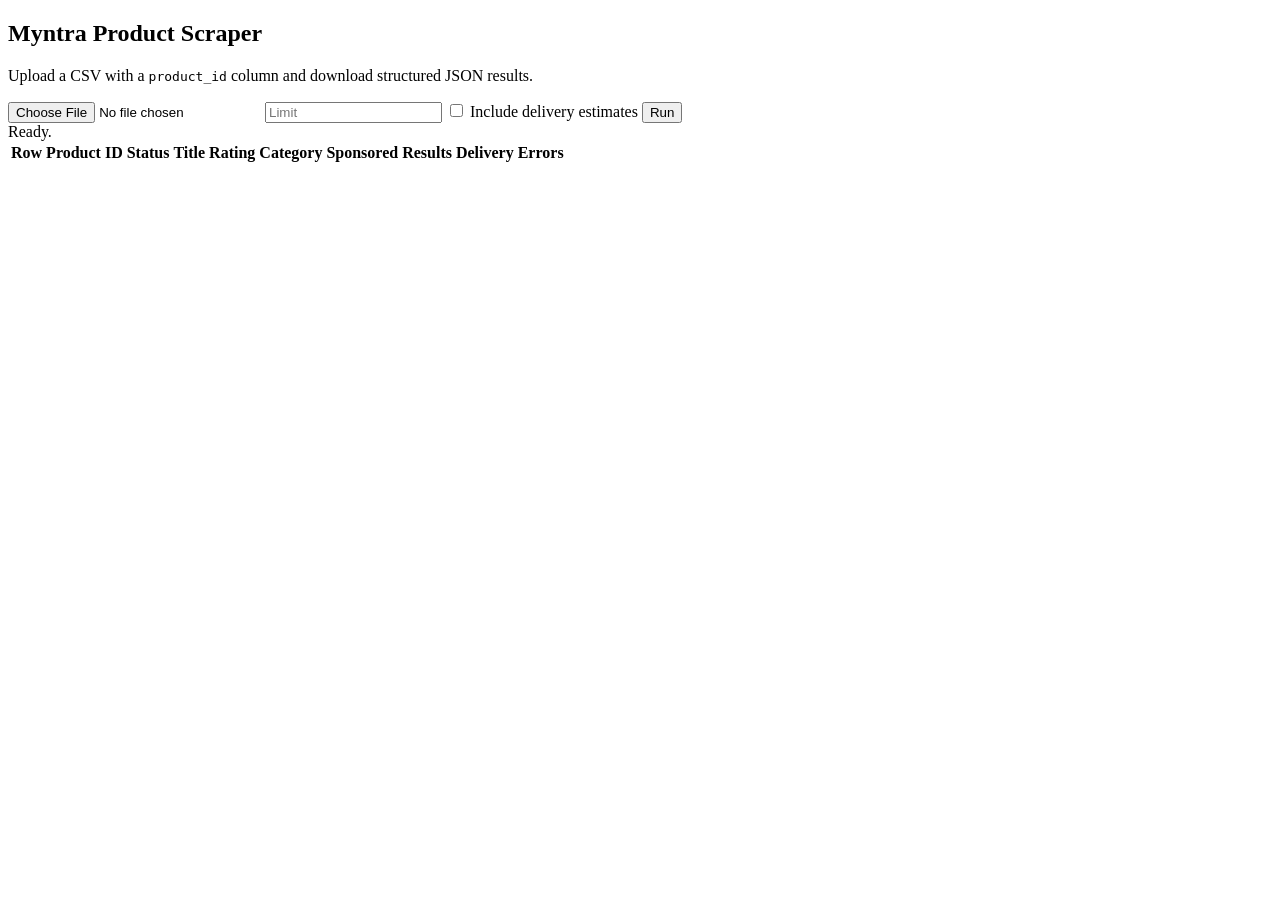
==== frontend/index.html @ 72f5b8b7 "Add optional delivery estimate bonus feature - Add DeliveryEstimate model and delivery_estimates fie" ====
<!doctype html>
<html lang="en">
  <head>
    <meta charset="utf-8" />
    <meta name="viewport" content="width=device-width, initial-scale=1" />
    <title>Myntra Product Scraper</title>
    <link rel="stylesheet" href="/static/styles.css" />
  </head>
  <body>
    <main class="shell">
      <section class="toolbar">
        <div>
          <h1>Myntra Product Scraper</h1>
          <p>Upload a CSV with a <code>product_id</code> column and download structured JSON results.</p>
        </div>
        <form id="upload-form">
          <input id="file" name="file" type="file" accept=".csv" required />
          <input id="limit" name="limit" type="number" min="1" placeholder="Limit" />
          <label class="checkbox-label">
            <input id="include-delivery" name="include-delivery" type="checkbox" />
            Include delivery estimates
          </label>
          <button type="submit">Run</button>
        </form>
      </section>

      <section id="state" class="state">Ready.</section>
      <section id="summary" class="summary"></section>
      <section class="table-wrap">
        <table id="results">
          <thead>
            <tr>
              <th>Row</th>
              <th>Product ID</th>
              <th>Status</th>
              <th>Title</th>
              <th>Rating</th>
              <th>Category</th>
              <th>Sponsored Results</th>
              <th>Delivery</th>
              <th>Errors</th>
            </tr>
          </thead>
          <tbody></tbody>
        </table>
      </section>
      <a id="download" class="download" hidden>Download JSON</a>
    </main>
    <script src="/static/app.js"></script>
  </body>
</html>
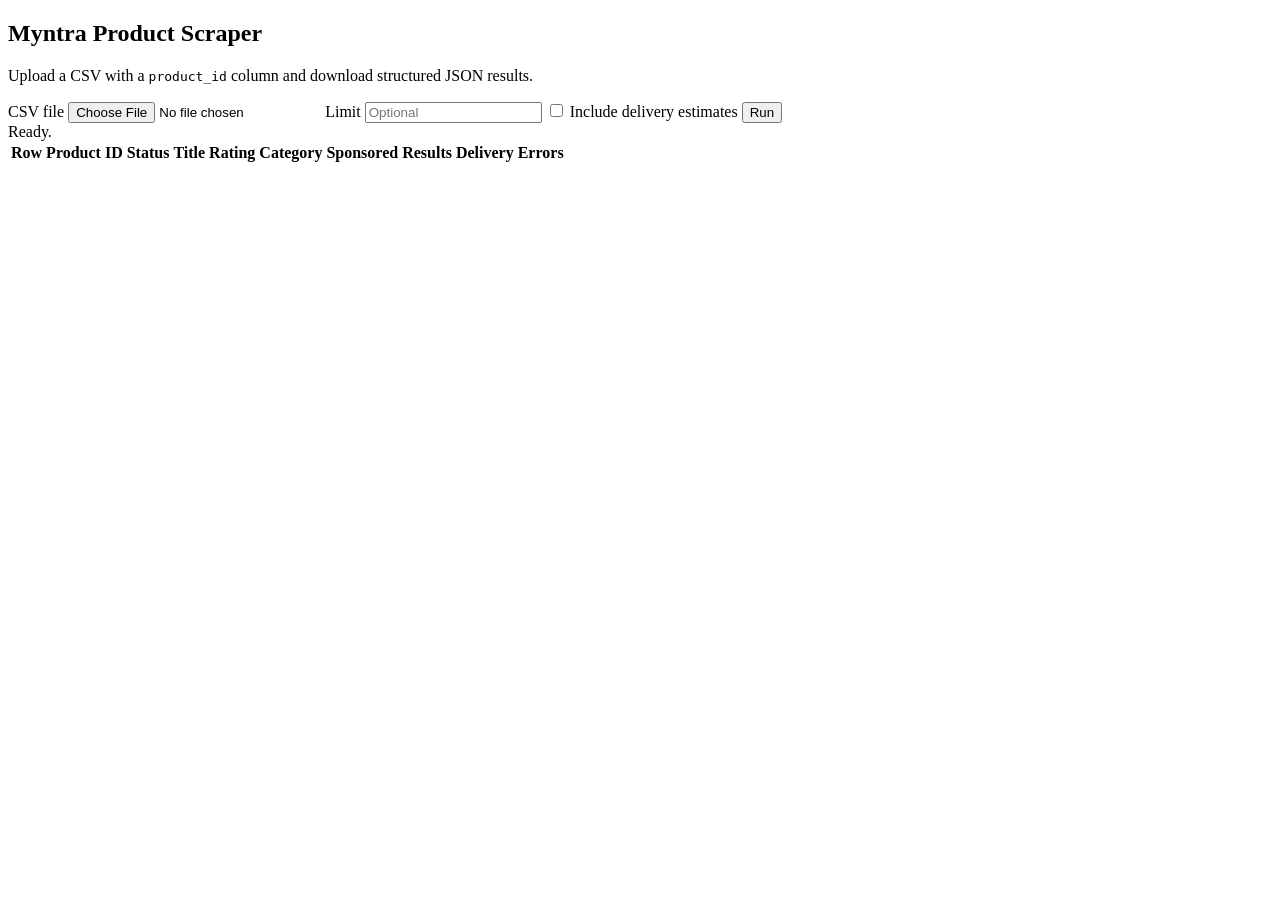
==== commit eecd9f50: "style: polish frontend presentation" ====
--- a/frontend/index.html
+++ b/frontend/index.html
@@ -14,8 +14,14 @@
           <p>Upload a CSV with a <code>product_id</code> column and download structured JSON results.</p>
         </div>
         <form id="upload-form">
-          <input id="file" name="file" type="file" accept=".csv" required />
-          <input id="limit" name="limit" type="number" min="1" placeholder="Limit" />
+          <label class="field file-field">
+            <span>CSV file</span>
+            <input id="file" name="file" type="file" accept=".csv" required />
+          </label>
+          <label class="field limit-field">
+            <span>Limit</span>
+            <input id="limit" name="limit" type="number" min="1" placeholder="Optional" />
+          </label>
           <label class="checkbox-label">
             <input id="include-delivery" name="include-delivery" type="checkbox" />
             Include delivery estimates
@@ -49,4 +55,3 @@
     <script src="/static/app.js"></script>
   </body>
 </html>
-
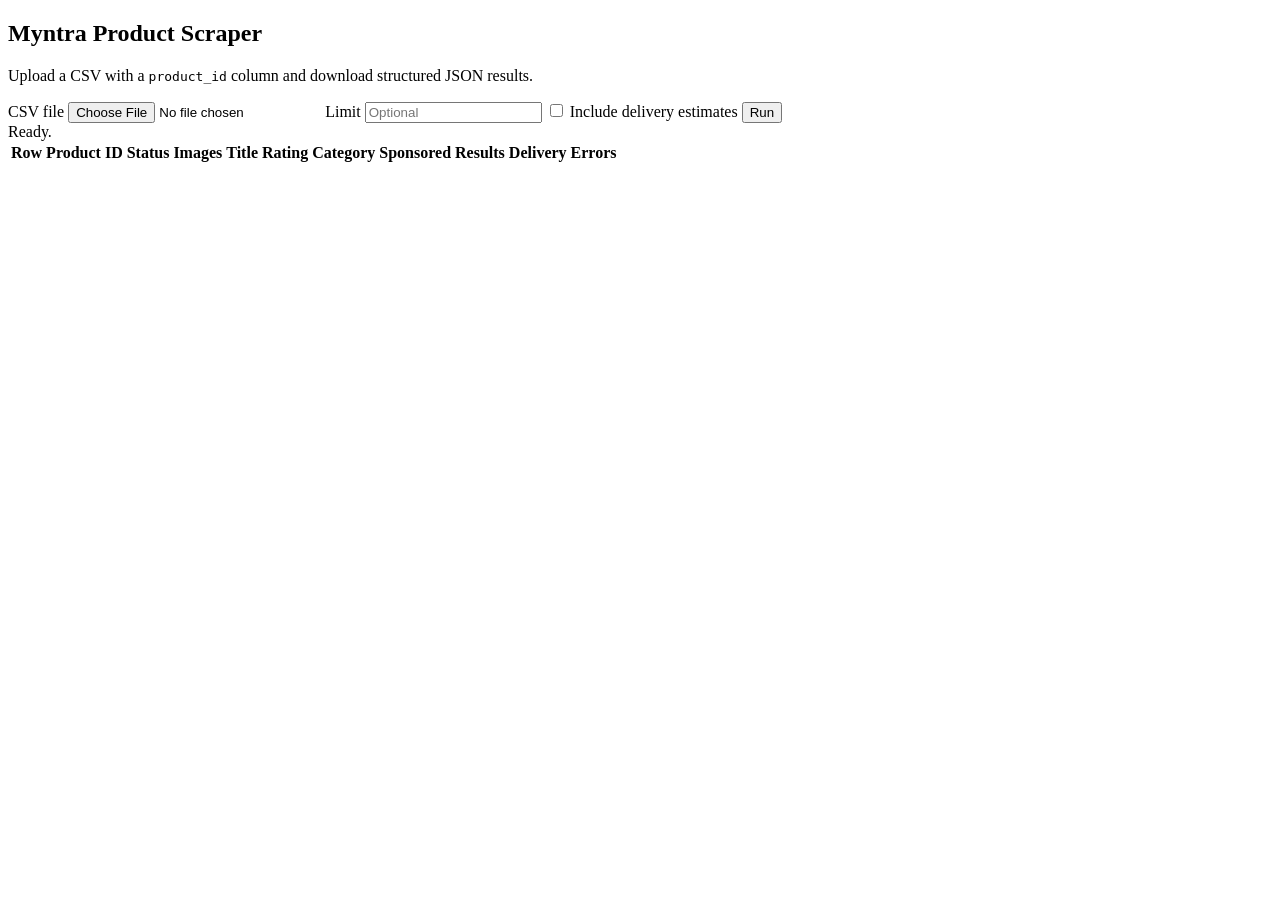
==== commit 6b0e57b5: "fix: render product images in frontend" ====
--- a/frontend/index.html
+++ b/frontend/index.html
@@ -39,6 +39,7 @@
               <th>Row</th>
               <th>Product ID</th>
               <th>Status</th>
+              <th>Images</th>
               <th>Title</th>
               <th>Rating</th>
               <th>Category</th>
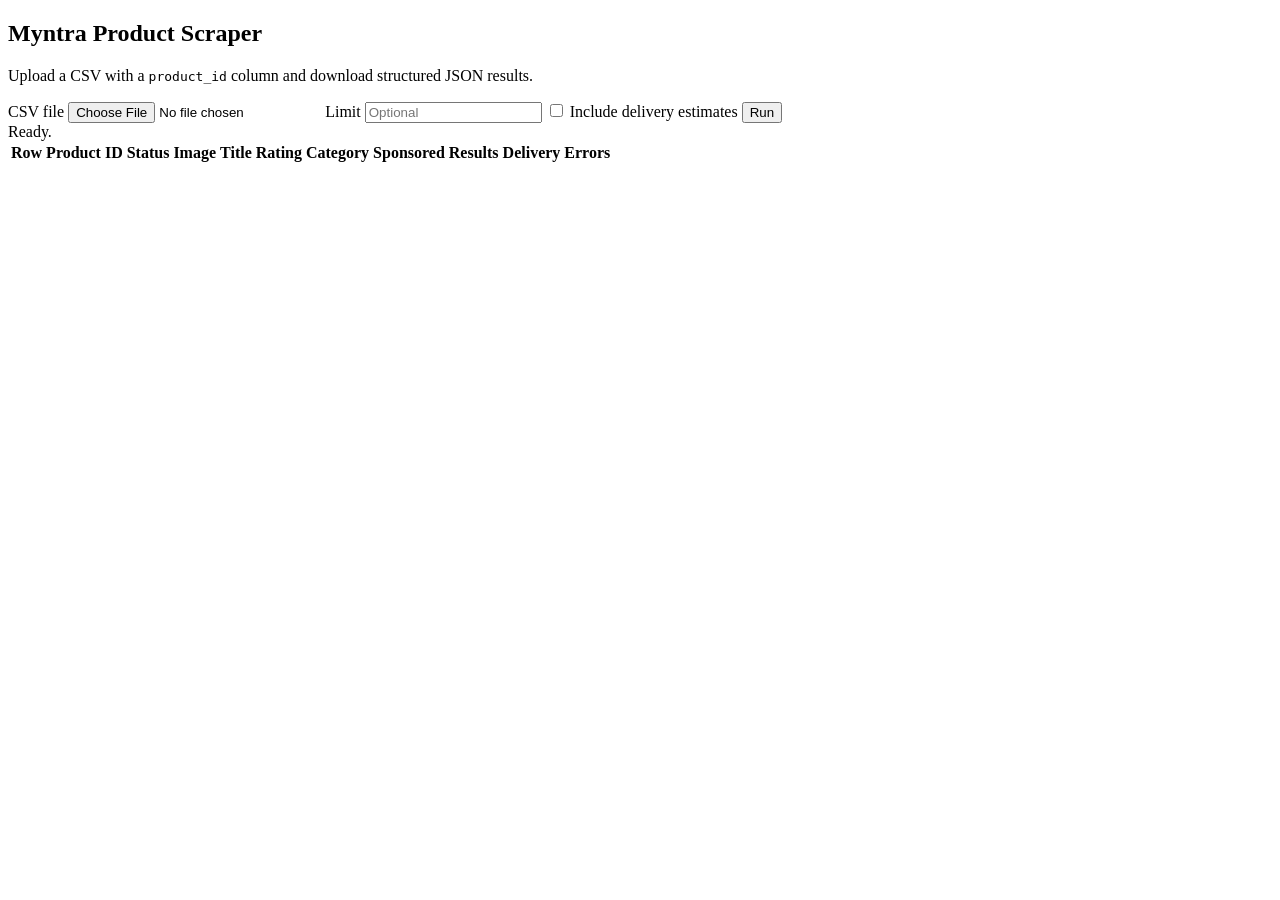
==== commit 76e6957a: "fix: show product thumbnail in results" ====
--- a/frontend/index.html
+++ b/frontend/index.html
@@ -39,7 +39,7 @@
               <th>Row</th>
               <th>Product ID</th>
               <th>Status</th>
-              <th>Images</th>
+              <th>Image</th>
               <th>Title</th>
               <th>Rating</th>
               <th>Category</th>
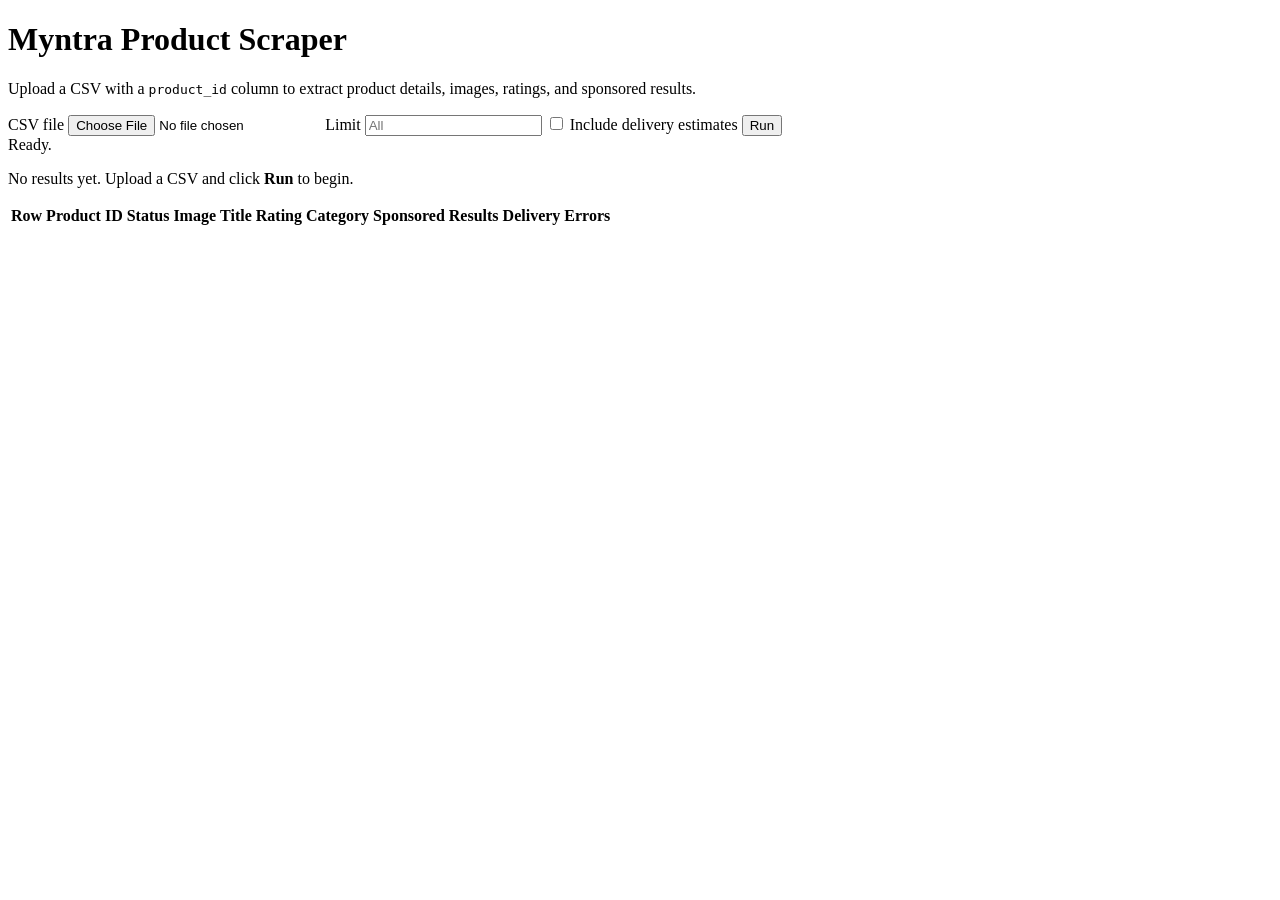
==== commit 07cd2932: "style: polish frontend without changing functionality - Improved layout: cleaner header, better spac" ====
--- a/frontend/index.html
+++ b/frontend/index.html
@@ -3,35 +3,40 @@
   <head>
     <meta charset="utf-8" />
     <meta name="viewport" content="width=device-width, initial-scale=1" />
+    <meta name="referrer" content="no-referrer" />
     <title>Myntra Product Scraper</title>
-    <link rel="stylesheet" href="/static/styles.css" />
+    <link rel="stylesheet" href="/static/styles.css?v=3" />
   </head>
   <body>
     <main class="shell">
-      <section class="toolbar">
-        <div>
-          <h1>Myntra Product Scraper</h1>
-          <p>Upload a CSV with a <code>product_id</code> column and download structured JSON results.</p>
-        </div>
-        <form id="upload-form">
-          <label class="field file-field">
-            <span>CSV file</span>
-            <input id="file" name="file" type="file" accept=".csv" required />
-          </label>
-          <label class="field limit-field">
-            <span>Limit</span>
-            <input id="limit" name="limit" type="number" min="1" placeholder="Optional" />
-          </label>
-          <label class="checkbox-label">
-            <input id="include-delivery" name="include-delivery" type="checkbox" />
-            Include delivery estimates
-          </label>
-          <button type="submit">Run</button>
-        </form>
+      <header class="page-header">
+        <h1>Myntra Product Scraper</h1>
+        <p>Upload a CSV with a <code>product_id</code> column to extract product details, images, ratings, and sponsored results.</p>
+      </header>
+
+      <form id="upload-form" class="controls">
+        <label class="field file-field" for="file">
+          <span class="field-label">CSV file</span>
+          <input id="file" name="file" type="file" accept=".csv" required />
+        </label>
+        <label class="field limit-field" for="limit">
+          <span class="field-label">Limit</span>
+          <input id="limit" name="limit" type="number" min="1" placeholder="All" />
+        </label>
+        <label class="checkbox-label" for="include-delivery">
+          <input id="include-delivery" name="include-delivery" type="checkbox" />
+          Include delivery estimates
+        </label>
+        <button type="submit">Run</button>
+      </form>
+
+      <section id="state" class="state" aria-live="polite">Ready.</section>
+      <section id="summary" class="summary" aria-label="Summary"></section>
+
+      <section id="empty-state" class="empty-state">
+        <p>No results yet. Upload a CSV and click <strong>Run</strong> to begin.</p>
       </section>
 
-      <section id="state" class="state">Ready.</section>
-      <section id="summary" class="summary"></section>
       <section class="table-wrap">
         <table id="results">
           <thead>
@@ -53,6 +58,6 @@
       </section>
       <a id="download" class="download" hidden>Download JSON</a>
     </main>
-    <script src="/static/app.js"></script>
+    <script src="/static/app.js?v=3"></script>
   </body>
 </html>
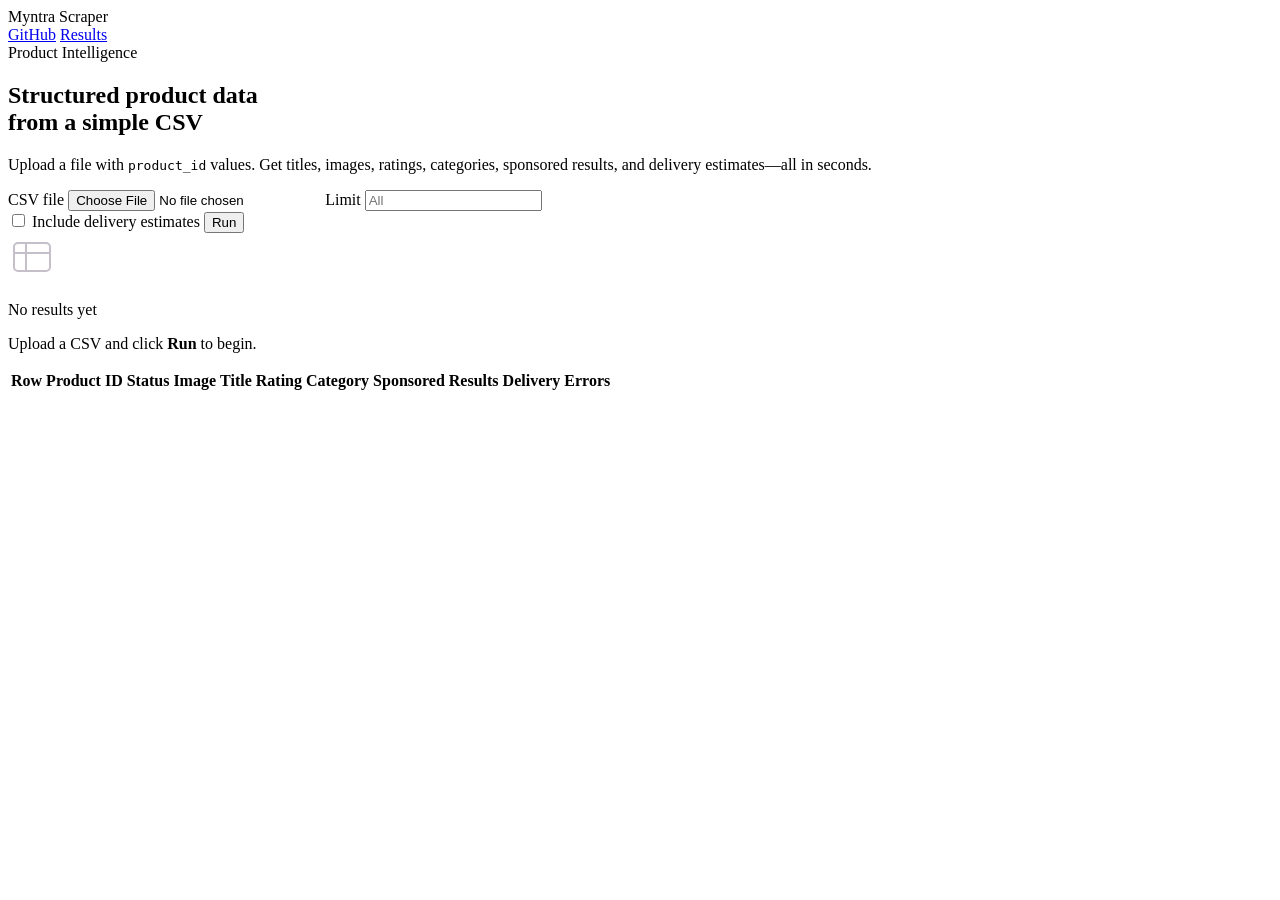
==== commit 8f98d19e: "style: redesign frontend with premium aesthetic - Added frosted glass nav bar with backdrop blur - A" ====
--- a/frontend/index.html
+++ b/frontend/index.html
@@ -5,59 +5,95 @@
     <meta name="viewport" content="width=device-width, initial-scale=1" />
     <meta name="referrer" content="no-referrer" />
     <title>Myntra Product Scraper</title>
-    <link rel="stylesheet" href="/static/styles.css?v=3" />
+    <link rel="preconnect" href="https://fonts.googleapis.com" />
+    <link rel="preconnect" href="https://fonts.gstatic.com" crossorigin />
+    <link href="https://fonts.googleapis.com/css2?family=Inter:wght@400;500;600;700&display=swap" rel="stylesheet" />
+    <link rel="stylesheet" href="/static/styles.css?v=4" />
   </head>
   <body>
+    <div class="bg-blobs" aria-hidden="true">
+      <span class="blob blob-1"></span>
+      <span class="blob blob-2"></span>
+      <span class="blob blob-3"></span>
+      <span class="blob blob-4"></span>
+    </div>
+
+    <nav class="nav">
+      <div class="nav-inner">
+        <span class="nav-brand">Myntra Scraper</span>
+        <div class="nav-links">
+          <a href="https://github.com/tush-dev/Myntra" target="_blank" rel="noopener noreferrer">GitHub</a>
+          <a href="#results-section">Results</a>
+        </div>
+      </div>
+    </nav>
+
     <main class="shell">
-      <header class="page-header">
-        <h1>Myntra Product Scraper</h1>
-        <p>Upload a CSV with a <code>product_id</code> column to extract product details, images, ratings, and sponsored results.</p>
-      </header>
+      <section class="hero">
+        <span class="eyebrow">Product Intelligence</span>
+        <h1>Structured product data<br />from a simple CSV</h1>
+        <p class="hero-sub">Upload a file with <code>product_id</code> values. Get titles, images, ratings, categories, sponsored results, and delivery estimates&mdash;all in seconds.</p>
+      </section>
 
-      <form id="upload-form" class="controls">
-        <label class="field file-field" for="file">
-          <span class="field-label">CSV file</span>
-          <input id="file" name="file" type="file" accept=".csv" required />
-        </label>
-        <label class="field limit-field" for="limit">
-          <span class="field-label">Limit</span>
-          <input id="limit" name="limit" type="number" min="1" placeholder="All" />
-        </label>
-        <label class="checkbox-label" for="include-delivery">
-          <input id="include-delivery" name="include-delivery" type="checkbox" />
-          Include delivery estimates
-        </label>
-        <button type="submit">Run</button>
-      </form>
+      <section class="upload-card">
+        <form id="upload-form" class="controls">
+          <div class="controls-row">
+            <label class="field file-field" for="file">
+              <span class="field-label">CSV file</span>
+              <input id="file" name="file" type="file" accept=".csv" required />
+            </label>
+            <label class="field limit-field" for="limit">
+              <span class="field-label">Limit</span>
+              <input id="limit" name="limit" type="number" min="1" placeholder="All" />
+            </label>
+          </div>
+          <div class="controls-row controls-row--bottom">
+            <label class="checkbox-label" for="include-delivery">
+              <input id="include-delivery" name="include-delivery" type="checkbox" />
+              Include delivery estimates
+            </label>
+            <button type="submit" id="run-btn">Run</button>
+          </div>
+        </form>
+        <div id="state" class="state" aria-live="polite"></div>
+      </section>
 
-      <section id="state" class="state" aria-live="polite">Ready.</section>
       <section id="summary" class="summary" aria-label="Summary"></section>
 
-      <section id="empty-state" class="empty-state">
-        <p>No results yet. Upload a CSV and click <strong>Run</strong> to begin.</p>
+      <section id="results-section">
+        <section id="empty-state" class="empty-state">
+          <div class="empty-icon" aria-hidden="true">
+            <svg width="48" height="48" viewBox="0 0 48 48" fill="none"><rect x="6" y="10" width="36" height="28" rx="4" stroke="#c4bfc9" stroke-width="2" fill="none"/><line x1="6" y1="20" x2="42" y2="20" stroke="#c4bfc9" stroke-width="2"/><line x1="18" y1="10" x2="18" y2="38" stroke="#c4bfc9" stroke-width="2"/></svg>
+          </div>
+          <p>No results yet</p>
+          <p class="empty-hint">Upload a CSV and click <strong>Run</strong> to begin.</p>
+        </section>
+
+        <section class="table-wrap">
+          <table id="results">
+            <thead>
+              <tr>
+                <th>Row</th>
+                <th>Product ID</th>
+                <th>Status</th>
+                <th>Image</th>
+                <th>Title</th>
+                <th>Rating</th>
+                <th>Category</th>
+                <th>Sponsored Results</th>
+                <th>Delivery</th>
+                <th>Errors</th>
+              </tr>
+            </thead>
+            <tbody></tbody>
+          </table>
+        </section>
+        <a id="download" class="download" hidden>
+          <svg width="16" height="16" viewBox="0 0 16 16" fill="none" aria-hidden="true"><path d="M8 1v9m0 0L4.5 6.5M8 10l3.5-3.5M2 12v1.5A1.5 1.5 0 003.5 15h9a1.5 1.5 0 001.5-1.5V12" stroke="currentColor" stroke-width="1.5" stroke-linecap="round" stroke-linejoin="round"/></svg>
+          Download JSON
+        </a>
       </section>
-
-      <section class="table-wrap">
-        <table id="results">
-          <thead>
-            <tr>
-              <th>Row</th>
-              <th>Product ID</th>
-              <th>Status</th>
-              <th>Image</th>
-              <th>Title</th>
-              <th>Rating</th>
-              <th>Category</th>
-              <th>Sponsored Results</th>
-              <th>Delivery</th>
-              <th>Errors</th>
-            </tr>
-          </thead>
-          <tbody></tbody>
-        </table>
-      </section>
-      <a id="download" class="download" hidden>Download JSON</a>
     </main>
-    <script src="/static/app.js?v=3"></script>
+    <script src="/static/app.js?v=4"></script>
   </body>
 </html>
